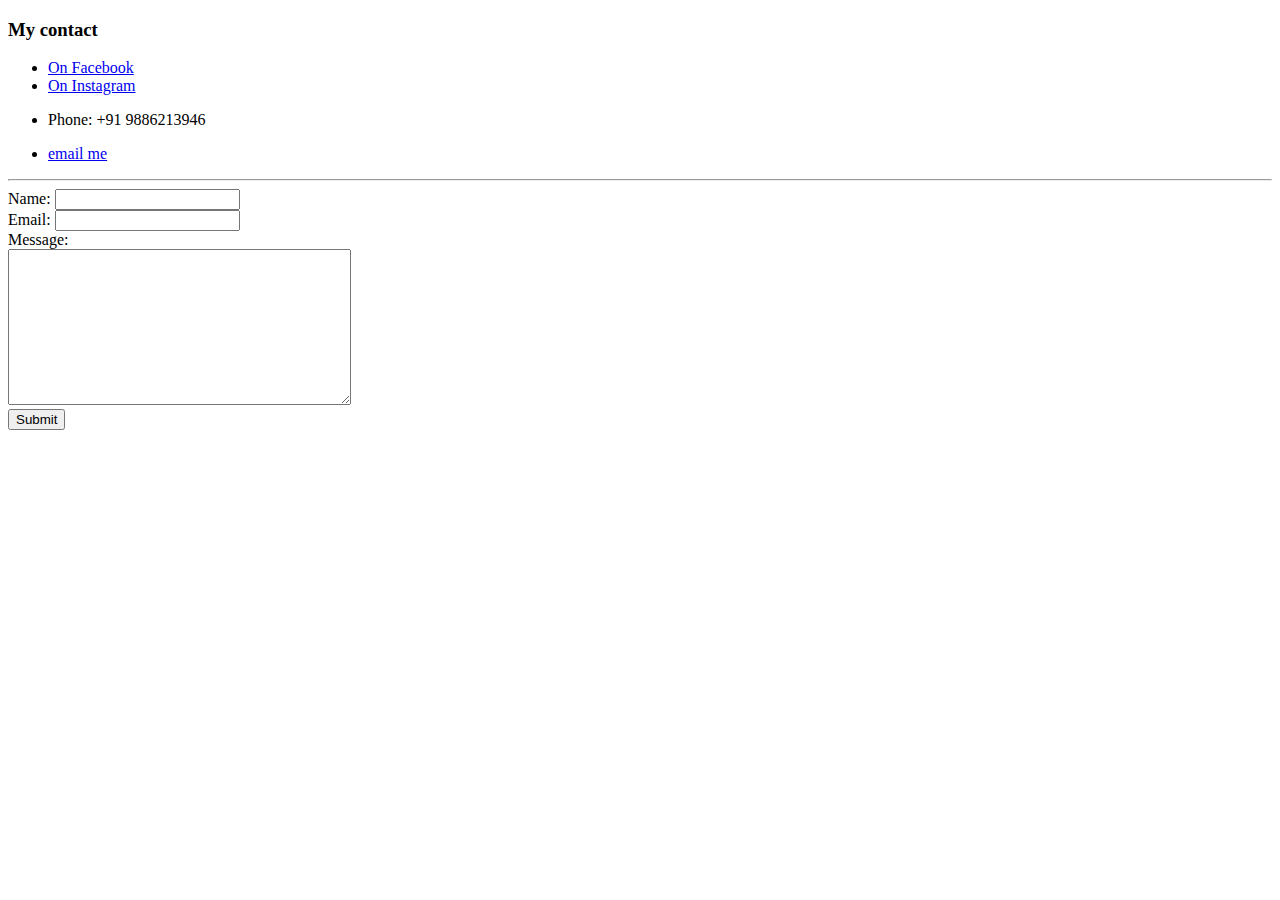
==== contact.html @ bba187e1 "Initial commit" ====
<!DOCTYPE html>
<html lang="en" dir="ltr">

<head>
  <meta charset="utf-8">
  <title>How to contact Arun Gowda</title>
</head>

<body>
  <h3>My contact</h3>

  <ul>
    <li><a href="https://www.facebook.com/arungowdrubp"> On Facebook</a></li>
    <li><a href="https://www.facebook.com/arungowdrubp"> On Instagram</a></li>
    <li>
      <p>Phone: +91 9886213946</p>
    </li>
    <li>
      <p> <a href="mailto:arungowdru55@gmail.com">email me</a></p>
    </li>

  </ul>

  <hr>

  <form class="" action="mailto:arungowdru55@gmail.com" method="post" enctype="text/plain">

    <label for="">Name: </label>
    <input type="text" name="name" value=""><br />

    <label for="">Email: </label>
    <input type="text" name="emailID" value=""><br />

    <label for="">Message: </label><br />
    <textarea name="message" rows="10" cols="40"></textarea><br />

    <input type="submit" name="">

  </form>


</body>

</html>
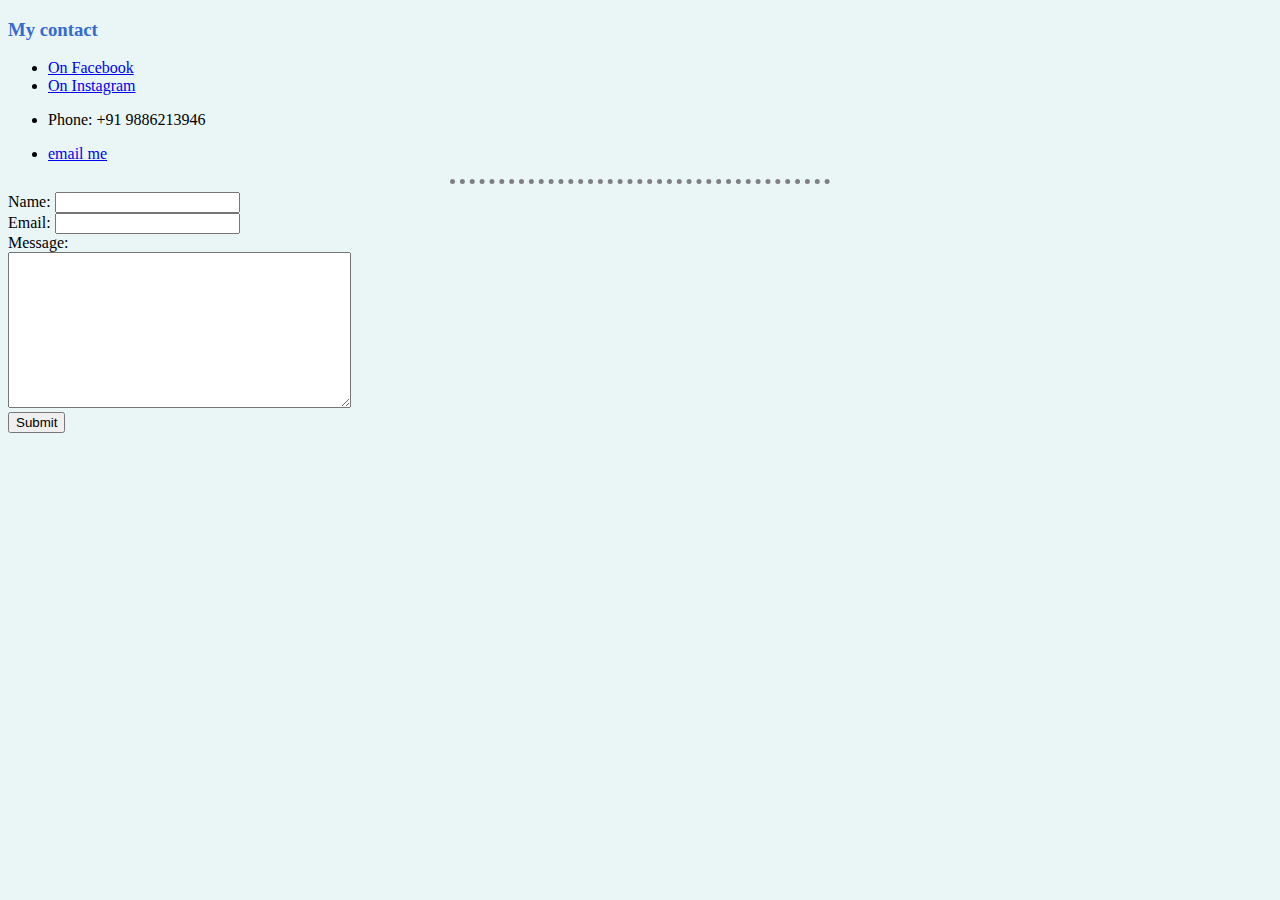
==== commit 06a7bc2d: "with css" ====
--- a/contact.html
+++ b/contact.html
@@ -4,6 +4,9 @@
 <head>
   <meta charset="utf-8">
   <title>How to contact Arun Gowda</title>
+
+  <link rel="stylesheet" href="css/styles.css">
+
 </head>
 
 <body>
--- a/css/styles.css
+++ b/css/styles.css
@@ -0,0 +1,19 @@
+body {
+  background-color: #EAF6F6;
+}
+
+hr {
+
+  border-style: dotted none none none;
+  /* height: 2px;  */
+  width: 30%;
+  border-color: grey;
+  border-width: 5px;
+}
+
+h1,h3{
+  color: #66BFBF;
+}
+h3{
+  color: #346bd1;
+}
